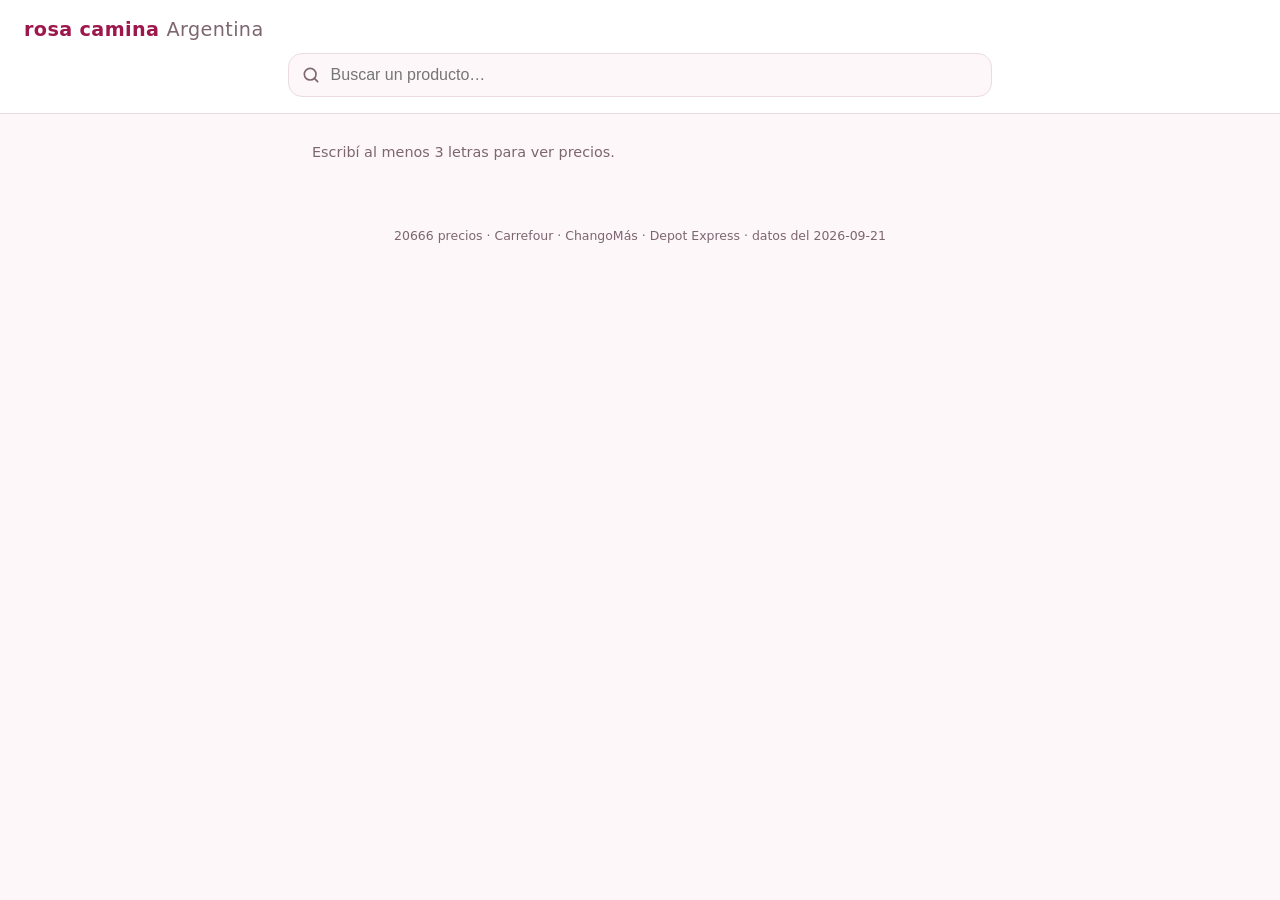
==== ar/index.html @ 37e79235 "Add Umami analytics and the events the tag cannot see The tag on every page, after app.js so the pag" ====
<!DOCTYPE html>
<html lang="es" data-country="ar" data-locale="es-AR" data-currency="ARS">
<head>
<meta charset="utf-8">
<meta name="viewport" content="width=device-width, initial-scale=1, viewport-fit=cover">
<meta name="color-scheme" content="light dark">
<meta name="theme-color" content="#9d174d">
<title>rosa camina · Argentina</title>
<meta name="description" content="Comparador de precios de supermercados en Argentina.">
<link rel="icon" href="data:image/svg+xml,<svg xmlns='http://www.w3.org/2000/svg' viewBox='0 0 100 100'><text y='.9em' font-size='90'>🌹</text></svg>">
<link rel="stylesheet" href="../assets/styles.css">
</head>
<body>

<header class="topbar">
  <h1><a href="../">rosa camina</a> <span class="country">Argentina</span></h1>
  <div class="searchbox">
    <svg class="icon" viewBox="0 0 24 24" aria-hidden="true"><circle cx="11" cy="11" r="7"/><path d="M20 20l-4-4"/></svg>
    <input id="q" type="search" placeholder="Buscar un producto…"
           aria-label="Buscar un producto" aria-controls="results"
           autocomplete="off" autocorrect="off" autocapitalize="off"
           spellcheck="false" enterkeyhint="search">
    <button id="clear" type="button" aria-label="Limpiar búsqueda" hidden>&times;</button>
  </div>
  <button id="scan" class="scan" type="button" hidden>
    <svg class="icon" viewBox="0 0 24 24" aria-hidden="true"><path d="M3 8V5h3M18 5h3v3M21 16v3h-3M6 19H3v-3M7 9v6M10 9v6M13 9v6M17 9v6"/></svg>
    Escanear código
  </button>
</header>

<main>
  <p id="status" class="status" role="status">Cargando precios…</p>
  <ol id="results" class="results" aria-live="polite"></ol>
</main>

<footer id="footer"></footer>

<script type="module" src="../assets/app.js"></script>
<script defer src="https://cloud.umami.is/script.js" data-website-id="9cbd65ba-87d6-4dd0-92ed-14cff5979f93" data-domains="rosacamina.org" data-performance="true"></script>
</body>
</html>
---- assets/styles.css ----
/* Mobile first: every rule here targets the phone. Wider screens are the
   exception at the bottom of the file. */

:root {
  --bg: #fdf7f9;
  --surface: #ffffff;
  --line: #eadbe1;
  --text: #2b1a20;
  --muted: #7d6670;
  --accent: #9d174d;
  --accent-soft: #fce7ef;
  --radius: 14px;
  --tap: 44px;              /* minimum comfortable tap target */
}

@media (prefers-color-scheme: dark) {
  :root {
    --bg: #171114;
    --surface: #221820;
    --line: #3a2a33;
    --text: #f4e9ee;
    --muted: #b09aa5;
    --accent: #f9a8c9;
    --accent-soft: #3d1c2c;
  }
}

* { box-sizing: border-box; }

html { -webkit-text-size-adjust: 100%; }

body {
  margin: 0;
  background: var(--bg);
  color: var(--text);
  font: 16px/1.45 system-ui, -apple-system, "Segoe UI", Roboto, sans-serif;
  padding-bottom: calc(2rem + env(safe-area-inset-bottom));
  overflow-wrap: break-word;
}

/* ---------- top bar ---------- */

.topbar {
  position: sticky;
  top: 0;
  z-index: 10;
  background: var(--surface);
  border-bottom: 1px solid var(--line);
  padding: calc(.75rem + env(safe-area-inset-top)) 1rem .75rem;
  padding-left: calc(1rem + env(safe-area-inset-left));
  padding-right: calc(1rem + env(safe-area-inset-right));
}

.topbar h1 {
  margin: 0 0 .6rem;
  font-size: 1.05rem;
  font-weight: 650;
  letter-spacing: .02em;
  color: var(--accent);
}

.topbar h1 a { color: inherit; text-decoration: none; }
.topbar h1 .country { color: var(--muted); font-weight: 500; }
.topbar h1:last-child { margin-bottom: 0; }   /* the home page has no search box */

.searchbox { position: relative; }

.searchbox .icon {
  position: absolute;
  left: .8rem;
  top: 50%;
  transform: translateY(-50%);
  width: 20px;
  height: 20px;
  fill: none;
  stroke: var(--muted);
  stroke-width: 2;
  stroke-linecap: round;
  pointer-events: none;
}

#q {
  width: 100%;
  min-height: var(--tap);
  padding: .7rem 2.6rem;
  border: 1px solid var(--line);
  border-radius: var(--radius);
  background: var(--bg);
  color: var(--text);
  font-size: 16px;            /* 16px or iOS Safari zooms in on focus */
  appearance: none;
}

#q:focus-visible {
  outline: 2px solid var(--accent);
  outline-offset: 1px;
}

#q::-webkit-search-cancel-button { display: none; }

#clear {
  position: absolute;
  right: .25rem;
  top: 50%;
  transform: translateY(-50%);
  width: var(--tap);
  height: var(--tap);
  border: 0;
  background: none;
  color: var(--muted);
  font-size: 1.5rem;
  line-height: 1;
  cursor: pointer;
}

/* ---------- scan a barcode ---------- */
/* Hidden until the script finds a camera and a barcode reader to use. */

.scan {
  display: flex;
  align-items: center;
  justify-content: center;
  gap: .5rem;
  width: 100%;
  min-height: var(--tap);
  margin-top: .6rem;
  border: 1px solid var(--line);
  border-radius: var(--radius);
  background: var(--accent-soft);
  color: var(--accent);
  font: inherit;
  font-weight: 600;
  cursor: pointer;
}

.scan[hidden] { display: none; }

.scan .icon {
  width: 20px;
  height: 20px;
  fill: none;
  stroke: currentColor;
  stroke-width: 2;
  stroke-linecap: round;
}

.scanner {
  width: 100%;
  max-width: 100%;
  height: 100%;
  max-height: 100%;
  margin: 0;
  border: 0;
  padding: calc(1rem + env(safe-area-inset-top)) 1rem calc(1rem + env(safe-area-inset-bottom));
  background: #000;
  color: #fff;
  text-align: center;
}

.scanner[open] { display: flex; flex-direction: column; gap: 1rem; }

.scanner video {
  flex: 1;
  min-height: 0;
  width: 100%;
  object-fit: cover;
  border-radius: var(--radius);
}

.scanner p { margin: 0; }

.scanner button {
  min-height: var(--tap);
  border: 1px solid #fff;
  border-radius: var(--radius);
  background: none;
  color: #fff;
  font: inherit;
  font-weight: 600;
  cursor: pointer;
}

/* ---------- results ---------- */

main {
  padding: 1rem;
  padding-left: calc(1rem + env(safe-area-inset-left));
  padding-right: calc(1rem + env(safe-area-inset-right));
}

.status { margin: .25rem 0 1rem; min-height: 1.3em; color: var(--muted); font-size: .9rem; }

.results { list-style: none; margin: 0; padding: 0; display: grid; gap: .6rem; }

.card {
  background: var(--surface);
  border: 1px solid var(--line);
  border-radius: var(--radius);
  padding: .8rem .9rem;
}

.card .name { font-weight: 600; margin-bottom: .55rem; }

/* the words that matched what was typed */
.card .name mark {
  background: var(--accent-soft);
  color: inherit;
  border-radius: 3px;
  padding: 0 .1em;
}

.card .row {
  display: flex;
  align-items: baseline;
  gap: .5rem;
  flex-wrap: wrap;
}

.tag {
  font-size: .78rem;
  padding: .18rem .5rem;
  border-radius: 999px;
  background: var(--accent-soft);
  color: var(--accent);
  white-space: nowrap;
}

/* the world page: which country a price is from */
.tag.place { background: var(--accent); color: var(--surface); }

.tag.size { background: transparent; color: var(--muted); border: 1px solid var(--line); }

.card .price {
  margin-left: auto;
  font-size: 1.15rem;
  font-weight: 650;
  font-variant-numeric: tabular-nums;
  white-space: nowrap;
}

.card .unit {
  width: 100%;
  color: var(--muted);
  font-size: .82rem;
  font-variant-numeric: tabular-nums;
}

/* ---------- home: one link per country ---------- */

.countries { list-style: none; margin: 0; padding: 0; display: grid; gap: .6rem; }

.country-link {
  display: flex;
  align-items: center;
  gap: .7rem;
  min-height: var(--tap);
  color: var(--text);
  font-weight: 600;
  text-decoration: none;
}

.country-link:hover, .country-link:focus-visible { border-color: var(--accent); }

.country-link .flag { font-size: 1.4rem; line-height: 1; }
.country-link .hint { margin-left: auto; color: var(--muted); font-size: .82rem; font-weight: 400; }

/* home: re-download the site past the browser cache */
.refresh {
  min-height: var(--tap);
  padding: 0 .75rem;
  border: 0;
  background: none;
  color: var(--accent);
  font: inherit;
  text-decoration: underline;
  cursor: pointer;
}

.refresh:disabled { color: var(--muted); text-decoration: none; cursor: default; }

footer {
  margin-top: 1.5rem;
  padding: 0 1rem;
  color: var(--muted);
  font-size: .78rem;
  text-align: center;
}

/* ---------- wider screens ---------- */

@media (min-width: 640px) {
  .topbar { padding: 1rem 1.5rem; }
  .topbar h1 { font-size: 1.2rem; }
  .topbar > *, main, footer { max-width: 44rem; margin-inline: auto; }
  main { padding: 1.5rem; }
}

@media (prefers-reduced-motion: no-preference) {
  .card { transition: border-color .15s ease; }
}
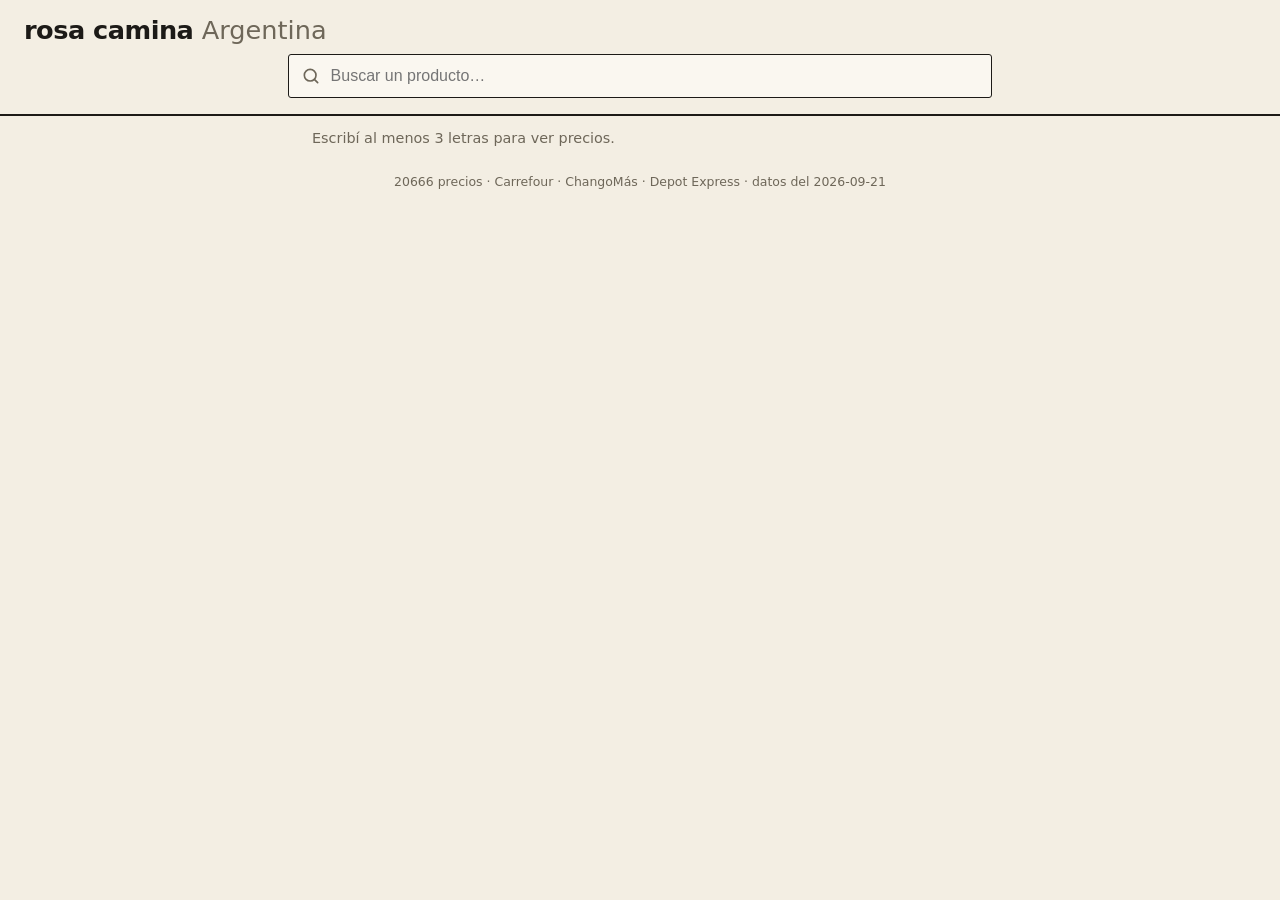
==== commit 955e1b06: "Restyle as a price list: paper, ink, one red, and a changuito for an icon The pink and the rose were" ====
--- a/ar/index.html
+++ b/ar/index.html
@@ -4,10 +4,10 @@
 <meta charset="utf-8">
 <meta name="viewport" content="width=device-width, initial-scale=1, viewport-fit=cover">
 <meta name="color-scheme" content="light dark">
-<meta name="theme-color" content="#9d174d">
+<meta name="theme-color" content="#f3eee3">
 <title>rosa camina · Argentina</title>
 <meta name="description" content="Comparador de precios de supermercados en Argentina.">
-<link rel="icon" href="data:image/svg+xml,<svg xmlns='http://www.w3.org/2000/svg' viewBox='0 0 100 100'><text y='.9em' font-size='90'>🌹</text></svg>">
+<link rel="icon" href="data:image/svg+xml,<svg xmlns='http://www.w3.org/2000/svg' viewBox='0 0 64 64'><path d='M12 8h10l7 36' fill='none' stroke='%231c1a17' stroke-width='5' stroke-linecap='round' stroke-linejoin='round'/><path d='M20 20h34l-4 28H26z' fill='%23b42318'/><circle cx='30' cy='54' r='5' fill='%231c1a17'/><circle cx='47' cy='54' r='5' fill='%231c1a17'/></svg>">
 <link rel="stylesheet" href="../assets/styles.css">
 </head>
 <body>
@@ -36,6 +36,6 @@
 <footer id="footer"></footer>
 
 <script type="module" src="../assets/app.js"></script>
-<script defer src="https://cloud.umami.is/script.js" data-website-id="9cbd65ba-87d6-4dd0-92ed-14cff5979f93" data-domains="rosacamina.org" data-performance="true"></script>
+<script defer src="https://cloud.umami.is/script.js" data-website-id="9cbd65ba-87d6-4dd0-92ed-14cff5979f93" data-domains="rosacamina.org" data-performance="true" data-do-not-track="true"></script>
 </body>
 </html>
--- a/assets/styles.css
+++ b/assets/styles.css
@@ -1,27 +1,32 @@
-/* Mobile first: every rule here targets the phone. Wider screens are the
+/* rosa camina looks like what it is: a price list, the kind the Liga de Amas
+   de Casa passed from hand to hand. Paper and ink, one red for what matters,
+   rows with a hairline between them, and nothing decorative. See
+   rose-walks/website/docs/identity.md before changing the look.
+
+   Mobile first: every rule here targets the phone. Wider screens are the
    exception at the bottom of the file. */
 
 :root {
-  --bg: #fdf7f9;
-  --surface: #ffffff;
-  --line: #eadbe1;
-  --text: #2b1a20;
-  --muted: #7d6670;
-  --accent: #9d174d;
-  --accent-soft: #fce7ef;
-  --radius: 14px;
+  --paper: #f3eee3;         /* the sheet */
+  --surface: #faf7f0;       /* the search box and the dialog chrome */
+  --ink: #1c1a17;
+  --muted: #6e6759;
+  --line: #d6cfbf;          /* hairline between rows */
+  --red: #b42318;           /* one accent: the price, the mark, the link */
+  --red-soft: #f4ddd7;
+  --radius: 3px;            /* squared, like printed matter */
   --tap: 44px;              /* minimum comfortable tap target */
 }
 
 @media (prefers-color-scheme: dark) {
   :root {
-    --bg: #171114;
-    --surface: #221820;
-    --line: #3a2a33;
-    --text: #f4e9ee;
-    --muted: #b09aa5;
-    --accent: #f9a8c9;
-    --accent-soft: #3d1c2c;
+    --paper: #171614;
+    --surface: #211f1b;
+    --ink: #ece6d8;
+    --muted: #a39c8c;
+    --line: #37332c;
+    --red: #e8604c;
+    --red-soft: #3c231e;
   }
 }
 
@@ -31,9 +36,9 @@
 
 body {
   margin: 0;
-  background: var(--bg);
-  color: var(--text);
-  font: 16px/1.45 system-ui, -apple-system, "Segoe UI", Roboto, sans-serif;
+  background: var(--paper);
+  color: var(--ink);
+  font: 16px/1.45 system-ui, -apple-system, "Segoe UI", Roboto, "Helvetica Neue", Arial, sans-serif;
   padding-bottom: calc(2rem + env(safe-area-inset-bottom));
   overflow-wrap: break-word;
 }
@@ -44,8 +49,8 @@
   position: sticky;
   top: 0;
   z-index: 10;
-  background: var(--surface);
-  border-bottom: 1px solid var(--line);
+  background: var(--paper);
+  border-bottom: 2px solid var(--ink);
   padding: calc(.75rem + env(safe-area-inset-top)) 1rem .75rem;
   padding-left: calc(1rem + env(safe-area-inset-left));
   padding-right: calc(1rem + env(safe-area-inset-right));
@@ -53,15 +58,23 @@
 
 .topbar h1 {
   margin: 0 0 .6rem;
-  font-size: 1.05rem;
-  font-weight: 650;
-  letter-spacing: .02em;
-  color: var(--accent);
+  font-size: 1.35rem;
+  font-weight: 800;
+  letter-spacing: -.02em;
+  line-height: 1.1;
 }
 
 .topbar h1 a { color: inherit; text-decoration: none; }
-.topbar h1 .country { color: var(--muted); font-weight: 500; }
+.topbar h1 .country { color: var(--muted); font-weight: 500; letter-spacing: 0; }
 .topbar h1:last-child { margin-bottom: 0; }   /* the home page has no search box */
+
+/* the home page: what the name means, in one line */
+.topbar .motto {
+  margin: .15rem 0 0;
+  color: var(--muted);
+  font-size: .9rem;
+  font-style: italic;
+}
 
 .searchbox { position: relative; }
 
@@ -83,16 +96,16 @@
   width: 100%;
   min-height: var(--tap);
   padding: .7rem 2.6rem;
-  border: 1px solid var(--line);
+  border: 1px solid var(--ink);
   border-radius: var(--radius);
-  background: var(--bg);
-  color: var(--text);
+  background: var(--surface);
+  color: var(--ink);
   font-size: 16px;            /* 16px or iOS Safari zooms in on focus */
   appearance: none;
 }
 
 #q:focus-visible {
-  outline: 2px solid var(--accent);
+  outline: 2px solid var(--red);
   outline-offset: 1px;
 }
 
@@ -124,10 +137,10 @@
   width: 100%;
   min-height: var(--tap);
   margin-top: .6rem;
-  border: 1px solid var(--line);
+  border: 1px solid var(--ink);
   border-radius: var(--radius);
-  background: var(--accent-soft);
-  color: var(--accent);
+  background: transparent;
+  color: var(--ink);
   font: inherit;
   font-weight: 600;
   cursor: pointer;
@@ -180,86 +193,89 @@
   cursor: pointer;
 }
 
-/* ---------- results ---------- */
+/* ---------- results: the list ---------- */
 
 main {
-  padding: 1rem;
+  padding: 0 1rem;
   padding-left: calc(1rem + env(safe-area-inset-left));
   padding-right: calc(1rem + env(safe-area-inset-right));
 }
 
-.status { margin: .25rem 0 1rem; min-height: 1.3em; color: var(--muted); font-size: .9rem; }
-
-.results { list-style: none; margin: 0; padding: 0; display: grid; gap: .6rem; }
-
+.status { margin: .75rem 0 .25rem; min-height: 1.3em; color: var(--muted); font-size: .9rem; }
+
+.results { list-style: none; margin: 0; padding: 0; }
+
+/* One row per listing: the name and the price on the first line, the
+   store, the size and the price per kilo under them. A hairline between
+   rows, no boxes. */
 .card {
-  background: var(--surface);
-  border: 1px solid var(--line);
-  border-radius: var(--radius);
-  padding: .8rem .9rem;
-}
-
-.card .name { font-weight: 600; margin-bottom: .55rem; }
-
-/* the words that matched what was typed */
+  display: grid;
+  grid-template-columns: 1fr auto;
+  column-gap: .75rem;
+  padding: .65rem 0;
+  border-bottom: 1px solid var(--line);
+}
+
+.card .name { font-weight: 600; }
+
+/* the words that matched what was typed: underlined in red, like a pen */
 .card .name mark {
-  background: var(--accent-soft);
+  background: none;
   color: inherit;
-  border-radius: 3px;
-  padding: 0 .1em;
+  text-decoration: underline;
+  text-decoration-color: var(--red);
+  text-decoration-thickness: 2px;
+  text-underline-offset: .12em;
 }
 
 .card .row {
+  grid-column: 1 / -1;
   display: flex;
   align-items: baseline;
-  gap: .5rem;
+  gap: .6rem;
   flex-wrap: wrap;
-}
-
-.tag {
-  font-size: .78rem;
-  padding: .18rem .5rem;
-  border-radius: 999px;
-  background: var(--accent-soft);
-  color: var(--accent);
-  white-space: nowrap;
-}
+  margin-top: .15rem;
+  color: var(--muted);
+  font-size: .82rem;
+}
+
+.tag { white-space: nowrap; }
+
+.tag.store { color: var(--ink); text-transform: uppercase; letter-spacing: .06em; font-size: .72rem; }
 
 /* the world page: which country a price is from */
-.tag.place { background: var(--accent); color: var(--surface); }
-
-.tag.size { background: transparent; color: var(--muted); border: 1px solid var(--line); }
+.tag.place { color: var(--red); text-transform: uppercase; letter-spacing: .06em; font-size: .72rem; }
 
 .card .price {
-  margin-left: auto;
-  font-size: 1.15rem;
-  font-weight: 650;
+  align-self: start;
+  font-size: 1.1rem;
+  font-weight: 700;
   font-variant-numeric: tabular-nums;
   white-space: nowrap;
 }
 
 .card .unit {
-  width: 100%;
-  color: var(--muted);
-  font-size: .82rem;
+  margin-left: auto;
   font-variant-numeric: tabular-nums;
 }
 
-/* ---------- home: one link per country ---------- */
-
-.countries { list-style: none; margin: 0; padding: 0; display: grid; gap: .6rem; }
+/* ---------- home: one line per country ---------- */
+
+.countries { list-style: none; margin: 0; padding: 0; }
 
 .country-link {
   display: flex;
   align-items: center;
   gap: .7rem;
   min-height: var(--tap);
-  color: var(--text);
+  padding: .5rem 0;
+  border-bottom: 1px solid var(--line);
+  color: var(--ink);
   font-weight: 600;
   text-decoration: none;
 }
 
-.country-link:hover, .country-link:focus-visible { border-color: var(--accent); }
+.country-link:hover, .country-link:focus-visible { color: var(--red); }
 
 .country-link .flag { font-size: 1.4rem; line-height: 1; }
 .country-link .hint { margin-left: auto; color: var(--muted); font-size: .82rem; font-weight: 400; }
@@ -270,7 +286,7 @@
   padding: 0 .75rem;
   border: 0;
   background: none;
-  color: var(--accent);
+  color: var(--red);
   font: inherit;
   text-decoration: underline;
   cursor: pointer;
@@ -286,15 +302,13 @@
   text-align: center;
 }
 
+footer a { color: inherit; }
+
 /* ---------- wider screens ---------- */
 
 @media (min-width: 640px) {
   .topbar { padding: 1rem 1.5rem; }
-  .topbar h1 { font-size: 1.2rem; }
+  .topbar h1 { font-size: 1.6rem; }
   .topbar > *, main, footer { max-width: 44rem; margin-inline: auto; }
-  main { padding: 1.5rem; }
-}
-
-@media (prefers-reduced-motion: no-preference) {
-  .card { transition: border-color .15s ease; }
-}
+  main { padding: 0 1.5rem; }
+}
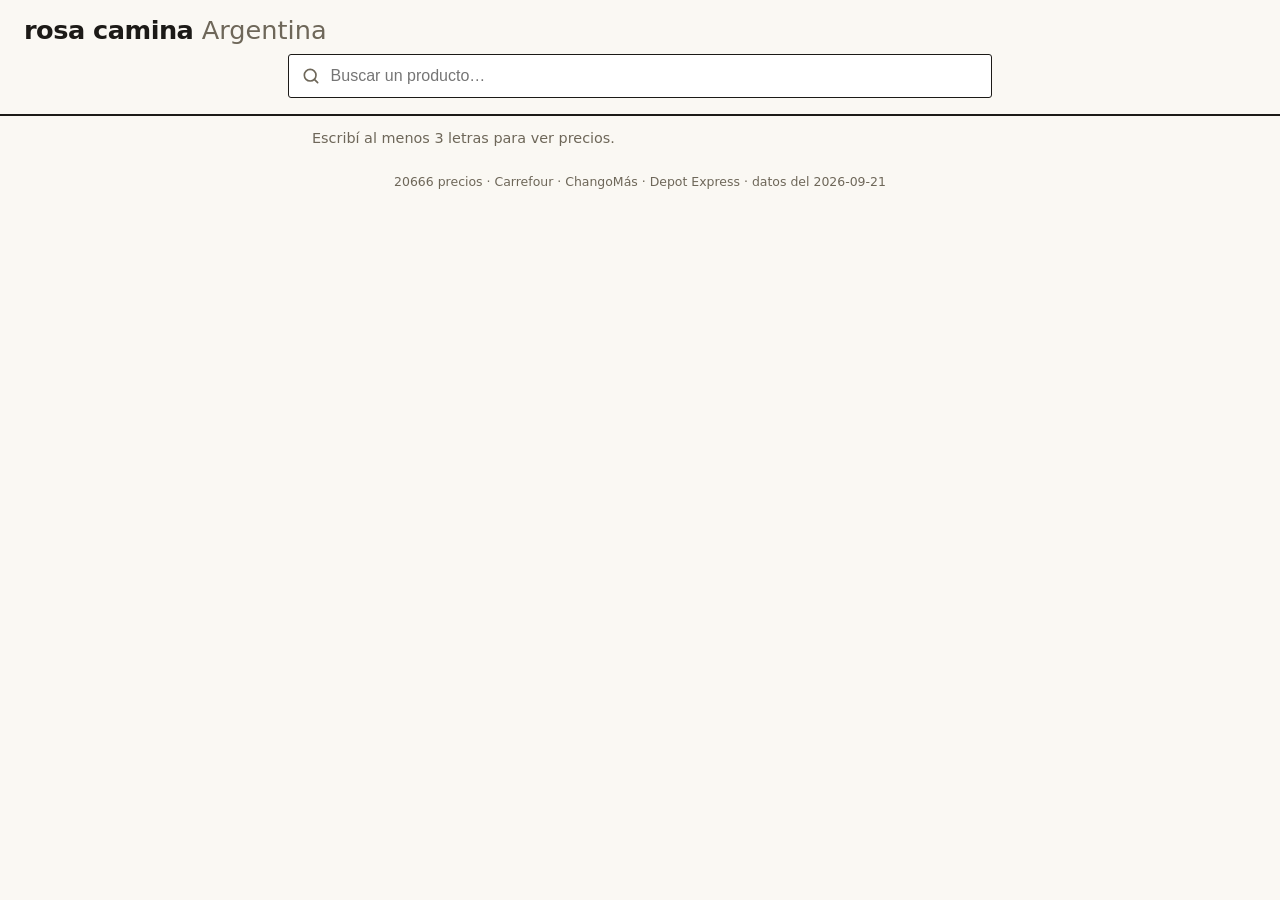
==== commit 82833b84: "Lighten the paper Generated with Claude Code  Signed-off-by: Luis Castro <dev@guish.in>" ====
--- a/ar/index.html
+++ b/ar/index.html
@@ -4,7 +4,7 @@
 <meta charset="utf-8">
 <meta name="viewport" content="width=device-width, initial-scale=1, viewport-fit=cover">
 <meta name="color-scheme" content="light dark">
-<meta name="theme-color" content="#f3eee3">
+<meta name="theme-color" content="#faf8f3">
 <title>rosa camina · Argentina</title>
 <meta name="description" content="Comparador de precios de supermercados en Argentina.">
 <link rel="icon" href="data:image/svg+xml,<svg xmlns='http://www.w3.org/2000/svg' viewBox='0 0 64 64'><path d='M12 8h10l7 36' fill='none' stroke='%231c1a17' stroke-width='5' stroke-linecap='round' stroke-linejoin='round'/><path d='M20 20h34l-4 28H26z' fill='%23b42318'/><circle cx='30' cy='54' r='5' fill='%231c1a17'/><circle cx='47' cy='54' r='5' fill='%231c1a17'/></svg>">
--- a/assets/styles.css
+++ b/assets/styles.css
@@ -7,11 +7,11 @@
    exception at the bottom of the file. */
 
 :root {
-  --paper: #f3eee3;         /* the sheet */
-  --surface: #faf7f0;       /* the search box and the dialog chrome */
+  --paper: #faf8f3;         /* the sheet */
+  --surface: #ffffff;       /* the search box and the dialog chrome */
   --ink: #1c1a17;
   --muted: #6e6759;
-  --line: #d6cfbf;          /* hairline between rows */
+  --line: #ddd7c9;          /* hairline between rows */
   --red: #b42318;           /* one accent: the price, the mark, the link */
   --red-soft: #f4ddd7;
   --radius: 3px;            /* squared, like printed matter */
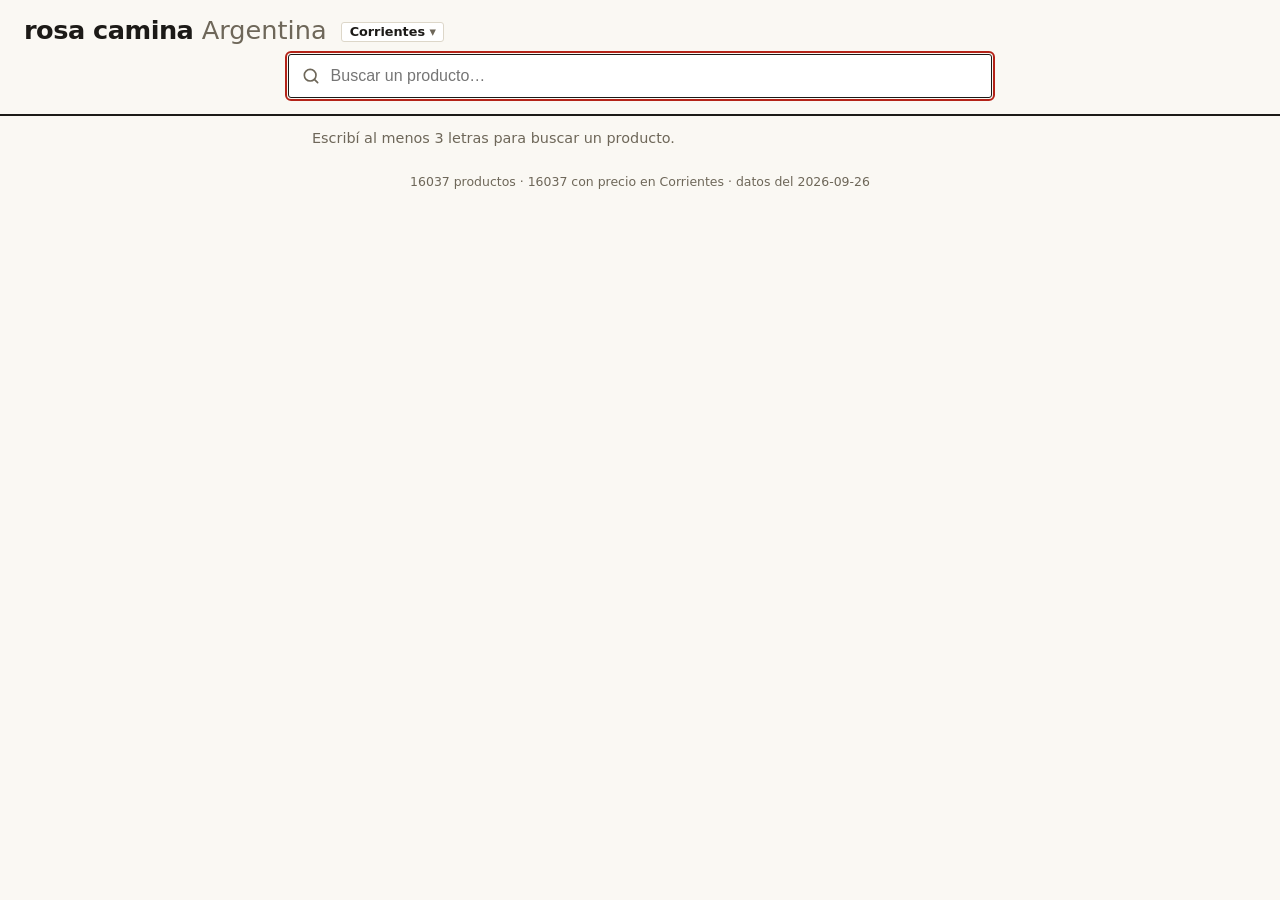
==== commit 2fe50f61: "One result per item, prices per city, an item page: the barcode-first page An item is a barcode. A c" ====
--- a/ar/index.html
+++ b/ar/index.html
@@ -6,14 +6,15 @@
 <meta name="color-scheme" content="light dark">
 <meta name="theme-color" content="#faf8f3">
 <title>rosa camina · Argentina</title>
-<meta name="description" content="Comparador de precios de supermercados en Argentina.">
-<link rel="icon" href="data:image/svg+xml,<svg xmlns='http://www.w3.org/2000/svg' viewBox='0 0 64 64'><path d='M12 8h10l7 36' fill='none' stroke='%231c1a17' stroke-width='5' stroke-linecap='round' stroke-linejoin='round'/><path d='M20 20h34l-4 28H26z' fill='%23b42318'/><circle cx='30' cy='54' r='5' fill='%231c1a17'/><circle cx='47' cy='54' r='5' fill='%231c1a17'/></svg>">
+<meta name="description" content="El precio más bajo de cada producto en los supermercados de tu ciudad, en Argentina.">
+<link rel="icon" href="data:image/svg+xml,<svg xmlns='http://www.w3.org/2000/svg' viewBox='0 0 64 64' fill='none' stroke='%23777' stroke-width='5' stroke-linecap='round' stroke-linejoin='round'><path d='M52 8H42l-7 36'/><path d='M44 20H10l4 28h24z'/><circle cx='34' cy='54' r='4.5'/><circle cx='17' cy='54' r='4.5'/></svg>">
 <link rel="stylesheet" href="../assets/styles.css">
 </head>
 <body>
 
 <header class="topbar">
-  <h1><a href="../">rosa camina</a> <span class="country">Argentina</span></h1>
+  <h1><a href="../">rosa camina</a> <span class="country">Argentina</span>
+    <button id="city" class="city" type="button" aria-label="Cambiar de ciudad" hidden></button></h1>
   <div class="searchbox">
     <svg class="icon" viewBox="0 0 24 24" aria-hidden="true"><circle cx="11" cy="11" r="7"/><path d="M20 20l-4-4"/></svg>
     <input id="q" type="search" placeholder="Buscar un producto…"
@@ -29,8 +30,18 @@
 </header>
 
 <main>
-  <p id="status" class="status" role="status">Cargando precios…</p>
-  <ol id="results" class="results" aria-live="polite"></ol>
+  <section id="search">
+    <p id="status" class="status" role="status">Cargando el catálogo…</p>
+    <ol id="results" class="results" aria-live="polite"></ol>
+  </section>
+  <article id="item" class="item" hidden></article>
+  <section id="cities" class="cities" hidden>
+    <h2>¿En qué ciudad estás?</h2>
+    <p class="status">Mostramos los precios de los supermercados de tu ciudad. Por ahora, estas:</p>
+    <input id="city-q" type="search" placeholder="Buscar la ciudad…" aria-label="Buscar la ciudad"
+           autocomplete="off" autocorrect="off" autocapitalize="off" spellcheck="false">
+    <ul id="city-list" class="city-list"></ul>
+  </section>
 </main>
 
 <footer id="footer"></footer>
--- a/assets/styles.css
+++ b/assets/styles.css
@@ -259,6 +259,22 @@
   font-variant-numeric: tabular-nums;
 }
 
+/* results: the next page of a long list, as a link-like line under it */
+.more {
+  display: block;
+  min-height: var(--tap);
+  margin: .5rem auto 0;
+  padding: 0 .75rem;
+  border: 0;
+  background: none;
+  color: var(--red);
+  font: inherit;
+  text-decoration: underline;
+  cursor: pointer;
+}
+
+.more[hidden] { display: none; }
+
 /* ---------- home: one line per country ---------- */
 
 .countries { list-style: none; margin: 0; padding: 0; }
@@ -312,3 +328,141 @@
   .topbar > *, main, footer { max-width: 44rem; margin-inline: auto; }
   main { padding: 0 1.5rem; }
 }
+
+/* ---------- the city, in the top bar ---------- */
+/* The name of the city after the country, as a small button: tapping it
+   opens the picker. */
+
+.city {
+  margin-left: .4rem;
+  padding: .1rem .45rem;
+  border: 1px solid var(--line);
+  border-radius: var(--radius);
+  background: var(--surface);
+  color: var(--ink);
+  font: inherit;
+  font-size: .8rem;
+  font-weight: 600;
+  letter-spacing: 0;
+  vertical-align: middle;
+  cursor: pointer;
+}
+
+.city::after { content: " ▾"; color: var(--muted); }
+.city[hidden] { display: none; }
+
+/* ---------- the city picker ---------- */
+
+.cities h2 { margin: 1rem 0 .25rem; font-size: 1.2rem; }
+
+#city-q {
+  width: 100%;
+  min-height: var(--tap);
+  margin: .5rem 0;
+  padding: .7rem .9rem;
+  border: 1px solid var(--ink);
+  border-radius: var(--radius);
+  background: var(--surface);
+  color: var(--ink);
+  font-size: 16px;
+  appearance: none;
+}
+
+#city-q:focus-visible { outline: 2px solid var(--red); outline-offset: 1px; }
+
+.city-list { list-style: none; margin: 0; padding: 0; }
+
+.city-choice {
+  display: flex;
+  align-items: baseline;
+  justify-content: space-between;
+  gap: .75rem;
+  width: 100%;
+  min-height: var(--tap);
+  padding: .6rem 0;
+  border: 0;
+  border-bottom: 1px solid var(--line);
+  background: none;
+  color: var(--ink);
+  font: inherit;
+  font-weight: 600;
+  text-align: left;
+  cursor: pointer;
+}
+
+.city-choice:hover, .city-choice:focus-visible { color: var(--red); }
+.city-choice[aria-current] .name::after { content: " ✓"; color: var(--red); }
+.city-choice .hint { color: var(--muted); font-size: .8rem; font-weight: 400; white-space: nowrap; }
+
+/* ---------- results: one line per item ---------- */
+
+.card .name { color: inherit; text-decoration: none; }
+.card .name:hover, .card .name:focus-visible { color: var(--red); }
+
+/* the price that matters most, and what it is: "desde" in the city, or
+   the national average when the city has none */
+.card .price { display: flex; flex-direction: column; align-items: flex-end; }
+.card .price small { color: var(--muted); font-size: .68rem; font-weight: 400; text-transform: uppercase; letter-spacing: .06em; }
+
+/* ---------- the item page ---------- */
+
+.item[hidden], .cities[hidden], #search[hidden] { display: none; }
+
+.item .back {
+  display: inline-block;
+  min-height: var(--tap);
+  margin: .5rem 0 0;
+  padding: .6rem 0;
+  color: var(--red);
+  font-weight: 600;
+  text-decoration: none;
+}
+
+.item-name { margin: .25rem 0 0; font-size: 1.35rem; line-height: 1.2; letter-spacing: -.01em; }
+.item-size { margin: .2rem 0 0; color: var(--muted); }
+
+.prices { margin-top: 1.25rem; }
+
+.prices h3 {
+  margin: 1.25rem 0 .35rem;
+  font-size: .78rem;
+  font-weight: 700;
+  color: var(--muted);
+  text-transform: uppercase;
+  letter-spacing: .08em;
+}
+
+.prices dl { margin: 0; }
+
+.prices dl > div {
+  display: grid;
+  grid-template-columns: 4.5rem 1fr;
+  align-items: baseline;
+  padding: .55rem 0;
+  border-bottom: 1px solid var(--line);
+}
+
+.prices dt { color: var(--muted); font-size: .9rem; }
+.prices dd { margin: 0; }
+
+.prices .amount {
+  font-size: 1.45rem;
+  font-weight: 700;
+  font-variant-numeric: tabular-nums;
+  white-space: nowrap;
+}
+
+.prices .from .amount { color: var(--red); }
+.prices .stores { display: block; margin-top: .1rem; font-size: .78rem; font-weight: 600; text-transform: uppercase; letter-spacing: .06em; }
+
+.prices .none { margin: .25rem 0 0; padding: .55rem 0; border-bottom: 1px solid var(--line); color: var(--muted); }
+
+.prices .average { display: flex; align-items: baseline; gap: .75rem; flex-wrap: wrap; margin: 0; padding: .55rem 0; border-bottom: 1px solid var(--line); }
+.prices .average .unit { color: var(--muted); font-size: .85rem; font-variant-numeric: tabular-nums; }
+
+.item .code { margin-top: 1.25rem; color: var(--muted); font-size: .8rem; }
+.item .code span { font-variant-numeric: tabular-nums; letter-spacing: .04em; }
+
+@media (min-width: 640px) {
+  .item-name { font-size: 1.6rem; }
+}
